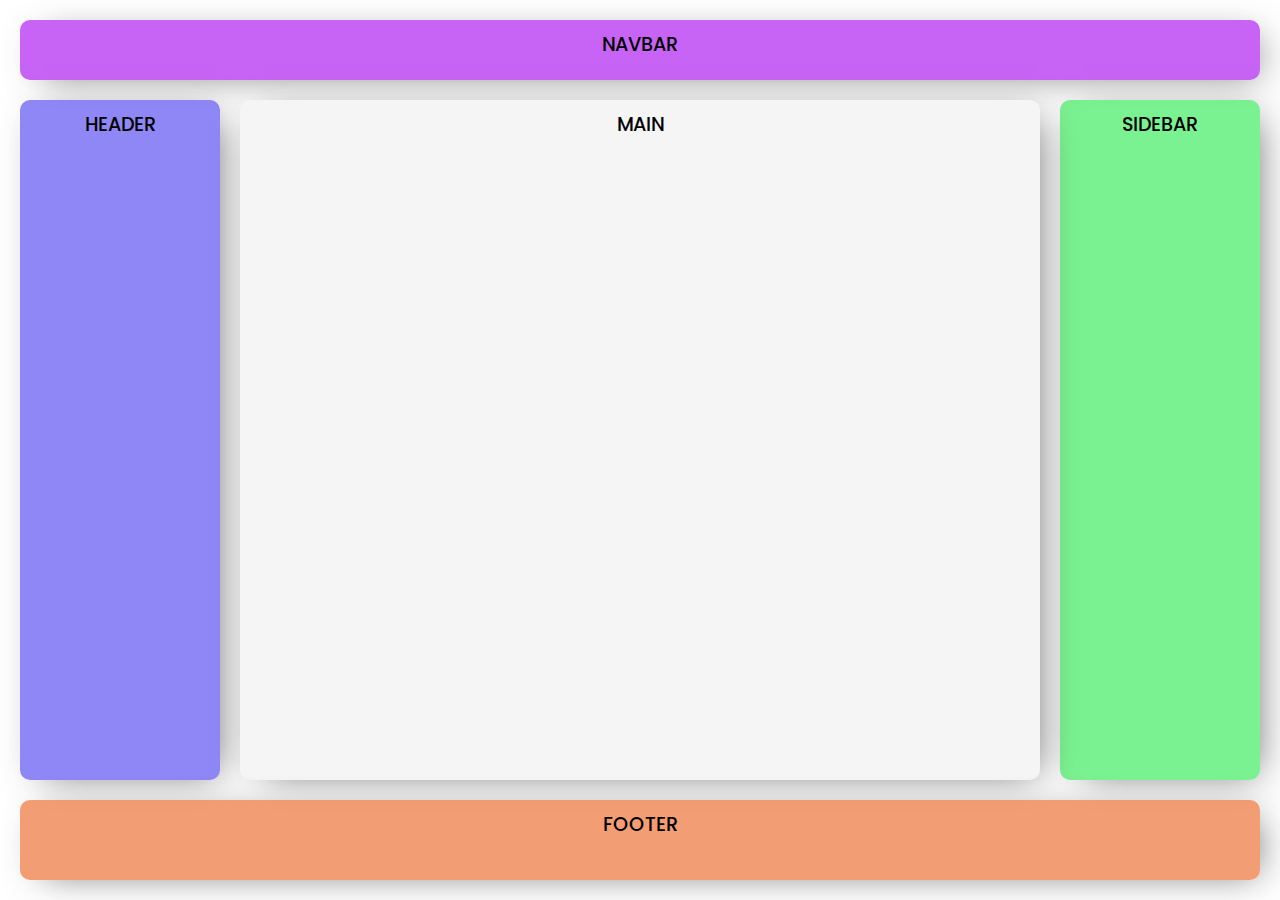
==== Index2.0.html @ 32074829 "cambio de estructura" ====
<!DOCTYPE html>
<html lang="es">
<head>
    <meta charset="UTF-8">
    <meta http-equiv="X-UA-Compatible" content="IE=edge">
    <meta name="viewport" content="width=device-width, initial-scale=1.0">
    <link rel="stylesheet" href="./css/estructura.css">
    <title>Proyecto 01</title>
</head>
<body class="grid-container">
    <nav class="navbar">NAVBAR</nav>
    <header class="header">HEADER</header>
    <aside class="sidebar">SIDEBAR</aside>
    <article class="main">MAIN</article>
    <footer class="footer">FOOTER</footer>
</body>
</html>
---- css/estructura.css ----
@import "https://fonts.googleapis.com/css2?family=Poppins:wght@200;300;400;500;600;700;800;900&display=swap";
* {
  box-sizing: border-box;
  margin: 0;
  padding: 0;
}

body {
  font-family: "Poppins", sans-serif;
  font-size: 1.2rem;
  min-height: 100vh;
  padding: 20px;
}

.grid-container > * {
  box-shadow: 10px 6px 37px -13px rgba(51, 51, 51, 0.74);
  border-radius: 10px;
  padding: 10px;
  text-align: center;
  font-weight: 500;
}

.grid-container {
  display: grid;
  gap: 20px;
  grid-template: "header" 200px "navbar" 50px "main" 100px "sidebar" "footer";
}
.grid-container .header {
  grid-area: header;
  background-color: rgba(103, 93, 241, 0.74);
}
.grid-container .navbar {
  grid-area: navbar;
  background-color: rgba(179, 46, 241, 0.74);
}
.grid-container .sidebar {
  grid-area: sidebar;
  background-color: rgba(77, 237, 106, 0.74);
}
.grid-container .main {
  grid-area: main;
  background-color: #f5f5f5;
}
.grid-container .footer {
  grid-area: footer;
  background-color: rgba(237, 123, 67, 0.74);
}
@media (min-width: 768px) {
  .grid-container {
    grid-template: "navbar navbar" 40px "header header" 40px "sidebar main" auto "footer footer" 80px/200px auto;
  }
}
@media (min-width: 992px) {
  .grid-container {
    grid-template: "navbar navbar navbar" 60px "header main sidebar" auto "footer footer footer" 80px/200px auto 200px;
  }
}/*# sourceMappingURL=estructura.css.map */
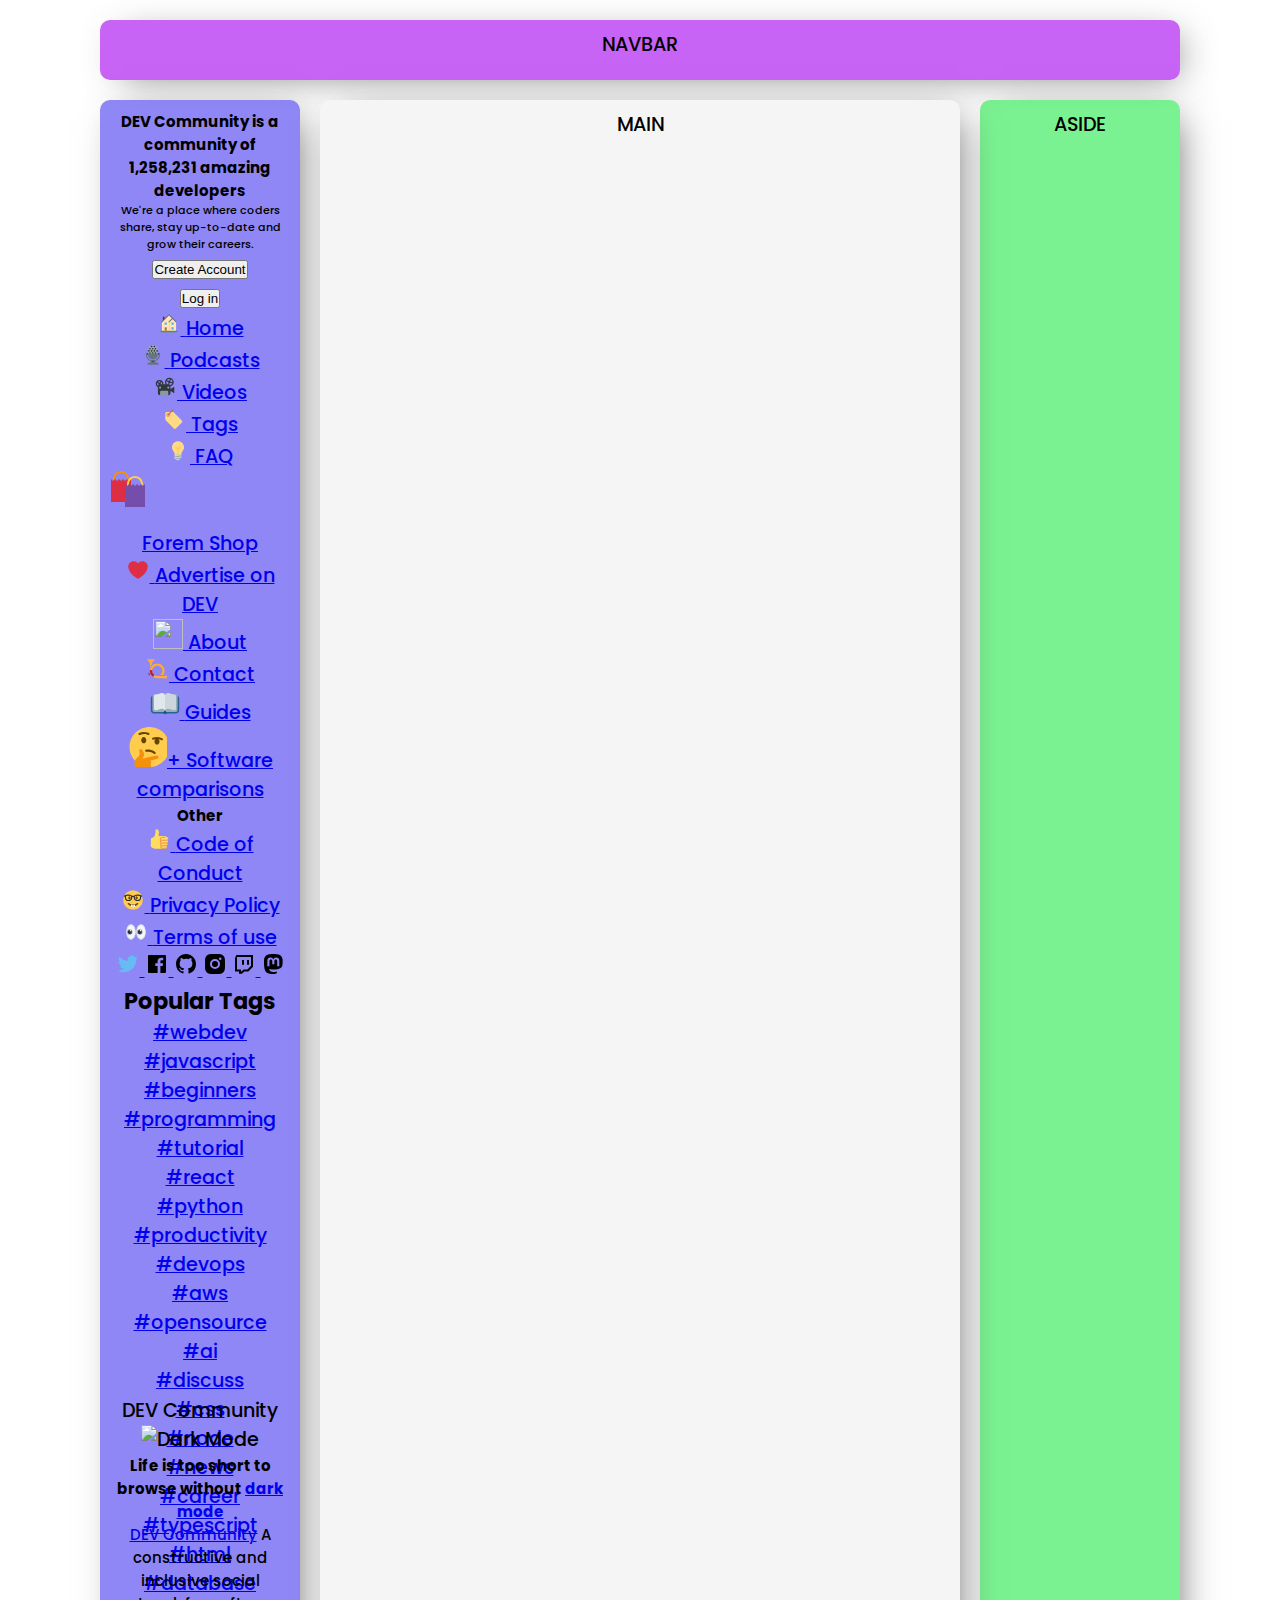
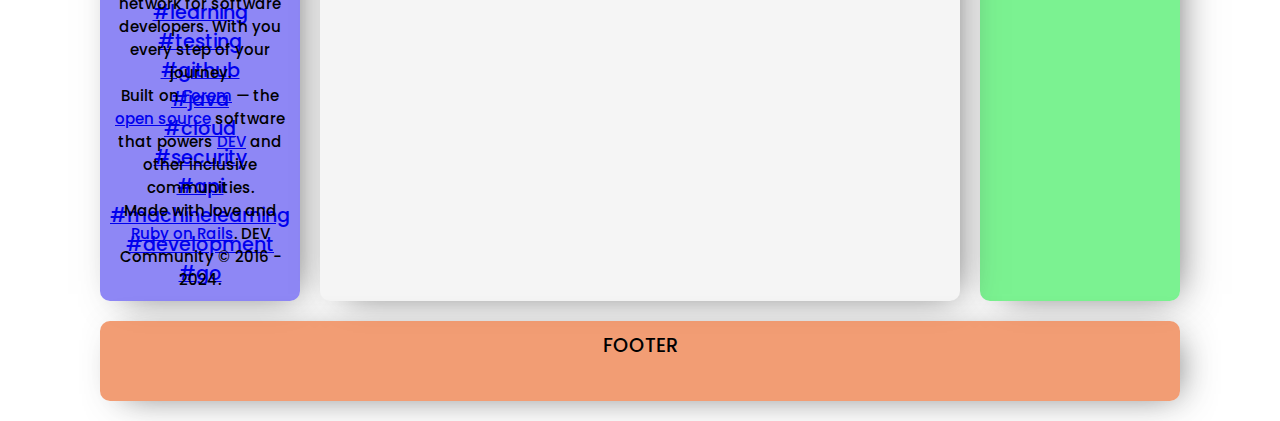
==== commit b62479f8: "sidebar" ====
--- a/Index2.0.html
+++ b/Index2.0.html
@@ -9,8 +9,431 @@
 </head>
 <body class="grid-container">
     <nav class="navbar">NAVBAR</nav>
-    <header class="header">HEADER</header>
-    <aside class="sidebar">SIDEBAR</aside>
+    <header class="header">
+        <h2 class="titulo1">DEV Community is a community of 1,258,231 amazing developers</h2>
+        <p class="parrafo1">We're a place where coders share, stay up-to-date and grow their careers.
+        </p>
+        <button>Create Account</button>
+        <br>
+        <button>Log in</button>
+        <ul class="liststyle">
+        <li>
+      <a href="#">
+        <span>
+          <svg xmlns="http://www.w3.org/2000/svg" viewBox="0 0 44 44" width="24" height="24">
+      <g class="nc-icon-wrapper">
+          <path fill="#A0041E" d="M13.344 18.702h-2a.5.5 0 01-.5-.5v-7a.5.5 0 01.5-.5h2a.5.5 0 01.5.5v7a.5.5 0 01-.5.5z"></path>
+          <path fill="#FFE8B6" d="M9 20L22 7l13 13v17H9z"></path>
+          <path fill="#FFCC4D" d="M22 20h1v16h-1z"></path>
+          <path fill="#66757F" d="M35 21a.997.997 0 01-.707-.293L22 8.414 9.707 20.707a1 1 0 11-1.414-1.414l13-13a.999.999 0 011.414 0l13 13A.999.999 0 0135 21z"></path>
+          <path fill="#66757F" d="M22 21a.999.999 0 01-.707-1.707l6.5-6.5a1 1 0 111.414 1.414l-6.5 6.5A.997.997 0 0122 21z"></path>
+          <path fill="#C1694F" d="M14 30h4v6h-4z"></path>
+          <path fill="#55ACEE" d="M14 21h4v4h-4zm12.5 0h4v4h-4zm0 9h4v4h-4z"></path>
+          <path fill="#5C913B" d="M37.5 37.5A1.5 1.5 0 0136 39H8a1.5 1.5 0 010-3h28a1.5 1.5 0 011.5 1.5z"></path>
+      </g>
+  </svg>
+        </span>
+        Home
+      </a>
+    </li>
+    <li>
+      <a href="#">
+        <span>
+          <svg xmlns="http://www.w3.org/2000/svg" viewBox="0 0 44 44" width="24" height="24">
+      <g class="nc-icon-wrapper">
+          <path fill="#292F33" d="M10 19h24v2H10zm15 15c0 2.208-.792 4-3 4-2.209 0-3-1.792-3-4s.791-2 3-2c2.208 0 3-.208 3 2z"></path>
+          <path fill="#66757F" d="M22 35c-6.627 0-10 1.343-10 3v2h20v-2c0-1.657-3.373-3-10-3z"></path>
+          <path fill="#99AAB5" d="M22 4a9 9 0 00-9 9v7h18v-7a9 9 0 00-9-9z"></path>
+          <g fill="#292F33" transform="translate(4 4)">
+              <circle cx="15.5" cy="2.5" r="1.5"></circle>
+              <circle cx="20.5" cy="2.5" r="1.5"></circle>
+              <circle cx="17.5" cy="6.5" r="1.5"></circle>
+              <circle cx="22.5" cy="6.5" r="1.5"></circle>
+              <circle cx="12.5" cy="6.5" r="1.5"></circle>
+              <circle cx="15.5" cy="10.5" r="1.5"></circle>
+              <circle cx="10.5" cy="10.5" r="1.5"></circle>
+              <circle cx="20.5" cy="10.5" r="1.5"></circle>
+              <circle cx="25.5" cy="10.5" r="1.5"></circle>
+              <circle cx="17.5" cy="14.5" r="1.5"></circle>
+              <circle cx="22.5" cy="14.5" r="1.5"></circle>
+              <circle cx="12.5" cy="14.5" r="1.5"></circle>
+          </g>
+          <path fill="#66757F" d="M13 19.062V21c0 4.971 4.029 9 9 9s9-4.029 9-9v-1.938H13z"></path>
+          <path fill="#66757F" d="M34 18a1 1 0 00-1 1v2c0 6.074-4.925 11-11 11s-11-4.926-11-11v-2a1 1 0 00-2 0v2c0 7.18 5.82 13 13 13s13-5.82 13-13v-2a1 1 0 00-1-1z"></path>
+      </g>
+  </svg>
+        </span>
+        Podcasts
+      </a>
+    </li>
+    <li>
+      <a href="#">
+        <span>
+          <svg xmlns="http://www.w3.org/2000/svg" viewBox="0 0 44 44" width="24" height="24">
+      <g transform="translate(4 4)">
+          <path fill="#31373D" d="M34.074 18l-4.832 3H28v-4c0-.088-.02-.169-.026-.256C31.436 15.864 34 12.735 34 9a8 8 0 00-16.001 0c0 1.463.412 2.822 1.099 4H14.92c.047-.328.08-.66.08-1a7 7 0 10-14 0 6.995 6.995 0 004 6.317V29a4 4 0 004 4h15a4 4 0 004-4v-3h1.242l4.832 3H35V18h-.926zM28.727 3.977a5.713 5.713 0 012.984 4.961L28.18 8.35a2.276 2.276 0 00-.583-.982l1.13-3.391zm-.9 6.342l3.552.592a5.713 5.713 0 01-4.214 3.669 3.985 3.985 0 00-1.392-1.148l.625-2.19a2.425 2.425 0 001.429-.923zM26 3.285c.282 0 .557.027.828.067l-1.131 3.392c-.404.054-.772.21-1.081.446L21.42 5.592A5.703 5.703 0 0126 3.285zM20.285 9c0-.563.085-1.106.236-1.62l3.194 1.597-.002.023c0 .657.313 1.245.771 1.662L23.816 13h-1.871a5.665 5.665 0 01-1.66-4zm-9.088-.385A4.64 4.64 0 0112.667 12c0 .344-.043.677-.113 1H10.1c.145-.304.233-.641.233-1a2.32 2.32 0 00-.392-1.292l1.256-2.093zM8 7.333c.519 0 1.01.105 1.476.261L8.22 9.688c-.073-.007-.145-.022-.22-.022a2.32 2.32 0 00-1.292.392L4.615 8.803A4.64 4.64 0 018 7.333zM3.333 12c0-.519.105-1.01.261-1.477l2.095 1.257c-.007.073-.022.144-.022.22 0 .75.36 1.41.91 1.837a3.987 3.987 0 00-1.353 1.895C4.083 14.881 3.333 13.533 3.333 12z"></path>
+          <circle fill="#8899A6" cx="24" cy="19" r="2"></circle>
+          <circle fill="#8899A6" cx="9" cy="19" r="2"></circle>
+          <path fill="#8899A6" d="M24 27a2 2 0 00-2-2H11a2 2 0 00-2 2v6a2 2 0 002 2h11a2 2 0 002-2v-6z"></path>
+      </g>
+  </svg>
+  
+        </span>
+        Videos
+      </a>
+    </li>
+    <li>
+      <a href="#">
+        <span>
+          <svg xmlns="http://www.w3.org/2000/svg" viewBox="0 0 44 44" width="24" height="24">
+      <g>
+          <path fill="#FFD983" d="M36.017 24.181L21.345 9.746C20.687 9.087 19.823 9 18.96 9H8.883C7.029 9 6 10.029 6 11.883v10.082c0 .861.089 1.723.746 2.38L21.3 39.017a3.287 3.287 0 004.688 0l10.059-10.088c1.31-1.312 1.28-3.438-.03-4.748zm-23.596-8.76a1.497 1.497 0 11-2.118-2.117 1.497 1.497 0 012.118 2.117z"></path>
+          <path fill="#D99E82" d="M13.952 11.772a3.66 3.66 0 00-5.179 0 3.663 3.663 0 105.18 5.18 3.664 3.664 0 00-.001-5.18zm-1.53 3.65a1.499 1.499 0 11-2.119-2.12 1.499 1.499 0 012.119 2.12z"></path>
+          <path fill="#C1694F" d="M12.507 14.501a1 1 0 11-1.415-1.414l8.485-8.485a1 1 0 111.415 1.414l-8.485 8.485z"></path>
+      </g>
+  </svg>
+        </span>
+        Tags
+      </a>
+    </li>
+    <li>
+      <a href="#">
+        <span>
+          <svg xmlns="http://www.w3.org/2000/svg" viewBox="0 0 44 44" width="24" height="24">
+      <g>
+          <path fill="#FFD983" d="M33 15.06c0 6.439-5 7.439-5 13.44 0 3.098-3.123 3.359-5.5 3.359-2.053 0-6.586-.779-6.586-3.361C15.914 22.5 11 21.5 11 15.06c0-6.031 5.285-10.92 11.083-10.92C27.883 4.14 33 9.029 33 15.06z"></path>
+          <path fill="#CCD6DD" d="M26.167 36.5c0 .828-2.234 2.5-4.167 2.5-1.933 0-4.167-1.672-4.167-2.5 0-.828 2.233-.5 4.167-.5 1.933 0 4.167-.328 4.167.5z"></path>
+          <path fill="#FFCC4D" d="M26.707 14.293a.999.999 0 00-1.414 0L22 17.586l-3.293-3.293a1 1 0 10-1.414 1.414L21 19.414V30a1 1 0 102 0V19.414l3.707-3.707a.999.999 0 000-1.414z"></path>
+          <path fill="#99AAB5" d="M28 35a2 2 0 01-2 2h-8a2 2 0 01-2-2v-6h12v6z"></path>
+          <path fill="#CCD6DD" d="M15.999 36a1 1 0 01-.163-1.986l12-2a.994.994 0 011.15.822.999.999 0 01-.822 1.15l-12 2a.927.927 0 01-.165.014zm0-4a1 1 0 01-.163-1.986l12-2a.995.995 0 011.15.822.999.999 0 01-.822 1.15l-12 2a.927.927 0 01-.165.014z"></path>
+      </g>
+  </svg>
+        </span>
+        FAQ
+      </a>
+    </li>
+    <li>
+      <a href="#">
+        <span>
+          <svg xmlns="http://www.w3.org/2000/svg" viewBox="0 0 36 36 width="50" height="50"><path fill="#F4900C" d="M11 0C6.582 0 3 3.582 3 8v8h2V8c0-3.313 2.687-6 6-6 3.314 0 6 2.687 6 6v8h2V8c0-4.418-3.582-8-8-8z"></path><path fill="#DD2E44" d="M1 8l2 2 2-2 2 2 2-2 2 2 2-2 2 2 2-2 2 2 2-2v23H1z"></path><path fill="#FFCC4D" d="M25 5c-4.418 0-8 3.582-8 8v8h2v-8c0-3.314 2.688-6 6-6 3.315 0 6 2.686 6 6v8h2v-8c0-4.418-3.582-8-8-8z"></path><path fill="#744EAA" d="M15 13l2 2 2-2 2 2 2-2 2 2 2-2 2 2 2-2 2 2 2-2v23H15z"></path></svg>
+        </span>
+        Forem Shop
+      </a>
+    </li>
+    <li>
+      <a href="#">
+        <span>
+          <svg xmlns="http://www.w3.org/2000/svg" viewBox="0 0 44 44" width="24" height="24">
+      <path fill="#DD2E44" d="M39.885 15.833c0-5.45-4.418-9.868-9.867-9.868-3.308 0-6.227 1.633-8.018 4.129-1.791-2.496-4.71-4.129-8.017-4.129-5.45 0-9.868 4.417-9.868 9.868 0 .772.098 1.52.266 2.241C5.751 26.587 15.216 35.568 22 38.034c6.783-2.466 16.249-11.447 17.617-19.959.17-.721.268-1.469.268-2.242z"></path>
+  </svg>
+  
+        </span>
+        Advertise on DEV
+      </a>
+    </li>
+    <li>
+      <a href="#">
+        <span>
+          <img src="https://encrypted-tbn3.gstatic.com/images?q=tbn:ANd9GcT-b9vRVvXR4Y4_ah0vg4AHhE6pvgBgayHaFt1GhcVUhpPgTBiG" width="30" height="30"    >
+        </span>
+        About
+      </a>
+    </li>
+    <li>
+      <a href="#">
+        <span>
+          <svg xmlns="http://www.w3.org/2000/svg" viewBox="0 0 44 44" width="24" height="24">
+      <g>
+          <path fill="#FFAC33" d="M38.724 33.656c-1.239-.01-1.241 1.205-1.241 1.205H22.5c-5.246 0-9.5-4.254-9.5-9.5s4.254-9.5 9.5-9.5 9.5 4.254 9.5 9.5c0 3.062-1.6 5.897-3.852 7.633h5.434C35.022 30.849 36 28.139 36 25.361c0-7.456-6.045-13.5-13.5-13.5-7.456 0-13.5 6.044-13.5 13.5 0 7.455 6.044 13.5 13.5 13.5h14.982s-.003 1.127 1.241 1.139c1.238.012 1.228-1.245 1.228-1.245l.014-3.821s.001-1.267-1.241-1.278zM9 18.26a16.047 16.047 0 014-4.739V13c0-5 5-7 5-8s-1-1-1-1H5C4 4 4 5 4 5c0 1 5 3.333 5 7.69v5.57z"></path>
+          <path fill="#BE1931" d="M17.091 33.166a9.487 9.487 0 01-4.045-8.72l-3.977-.461c-.046.452-.069.911-.069 1.376 0 4.573 2.28 8.608 5.76 11.051l2.331-3.246z"></path>
+          <path fill="#BE1931" d="M10 29.924s-5.188-.812-5 1 5-1 5-1zm0 .312s-4.125 2.688-2.938 3.75S10 30.236 10 30.236z"></path>
+      </g>
+  </svg>
+        </span>
+        Contact
+      </a>
+    </li>
+    <li>
+      <a href="#">
+        <span>
+          <svg xmlns:svg="http://www.w3.org/2000/svg" xmlns="http://www.w3.org/2000/svg" version="1.1" viewBox="0 0 47.5 47.5"  width="30" height="30" xml:space="preserve"><defs id="defs6"><clipPath id="clipPath18"><path d="M 0,38 38,38 38,0 0,0 0,38 z" id="path20"></path></clipPath></defs><g transform="matrix(1.25,0,0,-1.25,0,47.5)" id="g12"><g id="g14"><g clip-path="url(#clipPath18)" id="g16"><g transform="translate(33,30)" id="g22"><path d="m 0,0 -28,0 c -2.209,0 -4,-1.791 -4,-4 l 0,-15 c 0,-2.209 1.791,-4 4,-4 l 11.416,0 c 0.52,-0.596 1.477,-1 2.584,-1 1.107,0 2.064,0.404 2.584,1 L 0,-23 c 2.209,0 4,1.791 4,4 L 4,-4 C 4,-1.791 2.209,0 0,0" id="path24" style="fill:#226699;fill-opacity:1;fill-rule:nonzero;stroke:none"></path></g><g transform="translate(21,10)" id="g26"><path d="m 0,0 c 0,-1.104 -0.896,-2 -2,-2 -1.104,0 -2,0.896 -2,2 l 0,18 c 0,1.104 0.896,2 2,2 1.104,0 2,-0.896 2,-2 L 0,0 z" id="path28" style="fill:#292f33;fill-opacity:1;fill-rule:nonzero;stroke:none"></path></g><g transform="translate(19,11)" id="g30"><path d="m 0,0 c 0,-1.104 -0.896,-2 -2,-2 l -12,0 c -1.104,0 -2,0.896 -2,2 l 0,18 c 0,1.104 0.896,2 2,2 l 12,0 c 1.104,0 2,-0.896 2,-2 L 0,0 z" id="path32" style="fill:#99aab5;fill-opacity:1;fill-rule:nonzero;stroke:none"></path></g><g transform="translate(19,11)" id="g34"><path d="m 0,0 c -0.999,1.998 -3.657,2 -4,2 -2,0 -5,-2 -8,-2 -1,0 -2,0.896 -2,2 l 0,16 c 0,1.104 1,2 2,2 3.255,0 6,2 8,2 3,0 4,-1.896 4,-3 L 0,0 z" id="path36" style="fill:#e1e8ed;fill-opacity:1;fill-rule:nonzero;stroke:none"></path></g><g transform="translate(35,11)" id="g38"><path d="m 0,0 c 0,-1.104 -0.896,-2 -2,-2 l -12,0 c -1.104,0 -2,0.896 -2,2 l 0,18 c 0,1.104 0.896,2 2,2 l 12,0 c 1.104,0 2,-0.896 2,-2 L 0,0 z" id="path40" style="fill:#99aab5;fill-opacity:1;fill-rule:nonzero;stroke:none"></path></g><g transform="translate(19,11)" id="g42"><path d="m 0,0 c 0.999,1.998 3.657,2 4,2 2,0 5,-2 8,-2 1,0 2,0.896 2,2 l 0,16 c 0,1.104 -1,2 -2,2 C 8.744,20 6,22 4,22 1,22 0,20.104 0,19 L 0,0 z" id="path44" style="fill:#ccd6dd;fill-opacity:1;fill-rule:nonzero;stroke:none"></path></g></g></g></g></svg>
+        </span>
+        Guides
+      </a>
+    </li>
+    <li>
+      <a href="#">
+        <span>
+          <svg xmlns:dc="http://purl.org/dc/elements/1.1/" xmlns:cc="http://creativecommons.org/ns#" xmlns:rdf="http://www.w3.org/1999/02/22-rdf-syntax-ns#" xmlns:svg="http://www.w3.org/2000/svg" xmlns="http://www.w3.org/2000/svg" viewBox="0 0 45 45 style="enable-background:new 0 0 45 45;" xml:space="preserve" version="1.1 "width="40" height="40"><metadata id="metadata8"><rdf:rdf><cc:work rdf:about=""><dc:format>image/svg+xml</dc:format><dc:type rdf:resource="http://purl.org/dc/dcmitype/StillImage"></dc:type></cc:work></rdf:rdf></metadata><defs id="defs6"><clipPath id="clipPath16" clipPathUnits="userSpaceOnUse"><path id="path18" d="M 0,36 36,36 36,0 0,0 0,36 Z"></path></clipPath></defs><g transform="matrix(1.25,0,0,-1.25,0,45)" id="g10"><g id="g12"><g clip-path="url(#clipPath16)" id="g14"><g transform="translate(2,20)" id="g20"><path id="path22" style="fill:#ffcc4d;fill-opacity:1;fill-rule:nonzero;stroke:none" d="m 0,0 c 0,-8.837 7.164,-16 16,-16 8.837,0 16,7.163 16,16 C 32,8.836 24.837,16 16,16 7.164,16 0,8.836 0,0"></path></g><g transform="translate(15.4063,25.5)" id="g24"><path id="path26" style="fill:#664500;fill-opacity:1;fill-rule:nonzero;stroke:none" d="m 0,0 c 0,-1.381 -0.896,-2.5 -2,-2.5 -1.104,0 -2,1.119 -2,2.5 0,1.38 0.896,2.5 2,2.5 1.104,0 2,-1.12 2,-2.5"></path></g><g transform="translate(26,24.5)" id="g28"><path id="path30" style="fill:#664500;fill-opacity:1;fill-rule:nonzero;stroke:none" d="m 0,0 c 0,-1.381 -0.895,-2.5 -2,-2.5 -1.104,0 -2,1.119 -2,2.5 0,1.38 0.896,2.5 2,2.5 1.105,0 2,-1.12 2,-2.5"></path></g><g transform="translate(9.6709,29.667)" id="g32"><path id="path34" style="fill:#664500;fill-opacity:1;fill-rule:nonzero;stroke:none" d="M 0,0 C -0.164,0.087 -0.303,0.223 -0.391,0.398 -0.607,0.827 -0.431,1.325 0.002,1.511 4.268,3.341 7.701,1.554 7.845,1.477 8.278,1.246 8.453,0.729 8.236,0.323 8.02,-0.082 7.496,-0.223 7.063,0.005 6.94,0.069 4.231,1.437 0.785,-0.042 0.528,-0.151 0.238,-0.127 0,0"></path></g><g transform="translate(14.7427,16.4277)" id="g36"><path id="path38" style="fill:#664500;fill-opacity:1;fill-rule:nonzero;stroke:none" d="M 0,0 C -0.136,0.127 -0.236,0.293 -0.276,0.486 -0.375,0.955 -0.078,1.392 0.389,1.46 4.981,2.138 7.841,-0.469 7.962,-0.58 8.322,-0.914 8.357,-1.457 8.044,-1.795 7.732,-2.131 7.189,-2.133 6.83,-1.801 6.726,-1.709 4.458,0.307 0.748,-0.24 0.471,-0.281 0.197,-0.184 0,0"></path></g><g transform="translate(20.4307,25.917)" id="g40"><path id="path42" style="fill:#664500;fill-opacity:1;fill-rule:nonzero;stroke:none" d="M 0,0 C -0.156,0.098 -0.286,0.243 -0.362,0.424 -0.549,0.866 -0.339,1.352 0.105,1.508 4.486,3.044 7.79,1.028 7.929,0.941 8.344,0.681 8.483,0.154 8.24,-0.237 7.998,-0.627 7.464,-0.732 7.049,-0.475 6.929,-0.402 4.321,1.146 0.782,-0.095 0.518,-0.187 0.23,-0.143 0,0"></path></g><g transform="translate(17.2764,0.8682)" id="g44"><path id="path46" style="fill:#f4900c;fill-opacity:1;fill-rule:nonzero;stroke:none" d="m 0,0 c 0,0 1.265,0.411 1.429,1.352 0.173,0.971 -0.624,1.167 -0.624,1.167 0,0 1.041,0.208 1.172,1.376 0.123,1.1 -0.862,1.363 -0.862,1.363 0,0 0.97,0.4 1.016,1.539 0.038,0.959 -0.995,1.428 -0.995,1.428 0,0 5.038,1.22 5.555,1.34 0.516,0.121 1.321,0.616 1.07,1.695 -0.249,1.08 -1.204,1.118 -1.698,1.003 -0.494,-0.116 -6.744,-1.567 -8.9,-2.069 -0.23,-0.053 -1.308,-0.302 -1.439,-0.334 -0.54,-0.127 -0.785,0.111 -0.405,0.512 0.509,0.536 0.833,1.129 0.947,2.113 0.119,1.036 -0.232,2.314 -0.433,2.809 -0.374,0.921 -1.005,1.649 -1.734,1.899 -1.138,0.39 -1.946,-0.321 -1.542,-1.561 0.604,-1.855 0.209,-3.375 -0.833,-4.293 -2.449,-2.157 -3.589,-3.695 -2.83,-6.973 0.827,-3.575 4.377,-5.876 7.952,-5.048 C -2.965,-0.64 0,0 0,0"></path></g></g></g></g></svg>+
+        </span>
+        Software comparisons
+      </a>
+    </li>
+        </ul>
+        <h2 class="titulo1">Other</h2>
+        <ul class="liststyle">
+            <li>
+        <a href="#">
+          <span>
+            <svg xmlns="http://www.w3.org/2000/svg" viewBox="0 0 44 44" width="24" height="24">
+        <g>
+            <path fill="#FFDB5E" d="M38.956 21.916c0-.503-.12-.975-.321-1.404-1.341-4.326-7.619-4.01-16.549-4.221-1.493-.035-.639-1.798-.115-5.668.341-2.517-1.282-6.382-4.01-6.382-4.498 0-.171 3.548-4.148 12.322-2.125 4.688-6.875 2.062-6.875 6.771v10.719c0 1.833.18 3.595 2.758 3.885 2.499.281 1.937 2.062 5.542 2.062h18.044a3.337 3.337 0 003.333-3.334c0-.762-.267-1.456-.698-2.018 1.02-.571 1.72-1.649 1.72-2.899 0-.76-.266-1.454-.696-2.015 1.023-.57 1.725-1.649 1.725-2.901 0-.909-.368-1.733-.961-2.336a3.311 3.311 0 001.251-2.581z"></path>
+            <path fill="#EE9547" d="M27.02 25.249h8.604c1.17 0 2.268-.626 2.866-1.633a.876.876 0 00-1.506-.892 1.588 1.588 0 01-1.361.775h-8.81c-.873 0-1.583-.71-1.583-1.583s.71-1.583 1.583-1.583H32.7a.875.875 0 000-1.75h-5.888a3.337 3.337 0 00-3.333 3.333c0 1.025.475 1.932 1.205 2.544a3.32 3.32 0 00-.998 2.373c0 1.028.478 1.938 1.212 2.549a3.318 3.318 0 00.419 5.08 3.305 3.305 0 00-.852 2.204 3.337 3.337 0 003.333 3.333h5.484a3.35 3.35 0 002.867-1.632.875.875 0 00-1.504-.894 1.594 1.594 0 01-1.363.776h-5.484c-.873 0-1.583-.71-1.583-1.583s.71-1.583 1.583-1.583h6.506a3.35 3.35 0 002.867-1.633.875.875 0 10-1.504-.894 1.572 1.572 0 01-1.363.777h-7.063a1.585 1.585 0 010-3.167h8.091a3.35 3.35 0 002.867-1.632.875.875 0 00-1.504-.894 1.573 1.573 0 01-1.363.776H27.02a1.585 1.585 0 010-3.167z"></path>
+        </g>
+    </svg>
+    
+          </span>
+          Code of Conduct
+        </a>
+      </li>
+      <li>
+        <a href="#">
+          <span>
+            <svg xmlns="http://www.w3.org/2000/svg" viewBox="0 0 44 44" width="24" height="24">
+        <g transform="translate(4 4)">
+            <circle fill="#FFCC4D" cx="18" cy="18" r="18"></circle>
+            <path fill="#664500" d="M27.335 23.629a.501.501 0 00-.635-.029c-.039.029-3.922 2.9-8.7 2.9-4.766 0-8.662-2.871-8.7-2.9a.5.5 0 10-.729.657C8.7 24.472 11.788 29.5 18 29.5s9.301-5.028 9.429-5.243a.499.499 0 00-.094-.628z"></path>
+            <path fill="#65471B" d="M18 26.591c-.148 0-.291-.011-.438-.016v4.516h.875v-4.517c-.145.005-.289.017-.437.017z"></path>
+            <path fill="#FFF" d="M22 26c.016-.004-1.45.378-2.446.486-.366.042-.737.076-1.117.089v4.517H20c1.1 0 2-.9 2-2V26zm-8 0c-.016-.004 1.45.378 2.446.486.366.042.737.076 1.117.089v4.517H16c-1.1 0-2-.9-2-2V26z"></path>
+            <path fill="#65471B" d="M27.335 23.629a.501.501 0 00-.635-.029c-.03.022-2.259 1.668-5.411 2.47-.443.113-1.864.43-3.286.431-1.424 0-2.849-.318-3.292-.431-3.152-.802-5.381-2.448-5.411-2.47a.501.501 0 00-.729.657c.097.162 1.885 3.067 5.429 4.481v-1.829c-.016-.004 1.45.378 2.446.486.366.042.737.076 1.117.089.146.005.289.016.437.016.148 0 .291-.011.438-.016.38-.013.751-.046 1.117-.089.996-.108 2.462-.49 2.446-.486v1.829c3.544-1.414 5.332-4.319 5.429-4.481a.5.5 0 00-.095-.628zm-.711-9.605c0 1.714-.938 3.104-2.096 3.104-1.157 0-2.096-1.39-2.096-3.104s.938-3.104 2.096-3.104c1.158 0 2.096 1.39 2.096 3.104zm-17.167 0c0 1.714.938 3.104 2.096 3.104 1.157 0 2.096-1.39 2.096-3.104s-.938-3.104-2.096-3.104c-1.158 0-2.096 1.39-2.096 3.104z"></path>
+            <path fill="#292F33" d="M34.808 9.627c-.171-.166-1.267.274-2.376-.291-2.288-1.166-8.07-2.291-11.834.376-.403.285-2.087.333-2.558.313-.471.021-2.155-.027-2.558-.313-3.763-2.667-9.545-1.542-11.833-.376-1.109.565-2.205.125-2.376.291-.247.239-.247 1.196.001 1.436.246.239 1.477.515 1.722 1.232.247.718.249 4.958 2.213 6.424 1.839 1.372 6.129 1.785 8.848.238 2.372-1.349 2.289-4.189 2.724-5.881.155-.603.592-.907 1.26-.907s1.105.304 1.26.907c.435 1.691.351 4.532 2.724 5.881 2.719 1.546 7.009 1.133 8.847-.238 1.965-1.465 1.967-5.706 2.213-6.424.245-.717 1.476-.994 1.722-1.232.248-.24.249-1.197.001-1.436zm-20.194 3.65c-.077 1.105-.274 3.227-1.597 3.98-.811.462-1.868.743-2.974.743h-.001c-1.225 0-2.923-.347-3.587-.842-.83-.619-1.146-3.167-1.265-4.12-.076-.607-.28-2.09.388-2.318 1.06-.361 2.539-.643 4.052-.643.693 0 3.021.043 4.155.741 1.005.617.872 1.851.829 2.459zm16.278-.253c-.119.954-.435 3.515-1.265 4.134-.664.495-2.362.842-3.587.842h-.001c-1.107 0-2.163-.281-2.975-.743-1.323-.752-1.52-2.861-1.597-3.966-.042-.608-.176-1.851.829-2.468 1.135-.698 3.462-.746 4.155-.746 1.513 0 2.991.277 4.052.638.668.228.465 1.702.389 2.309z"></path>
+        </g>
+    </svg>
+    
+          </span>
+          Privacy Policy
+        </a>
+      </li>
+      <li>
+        <a href="#">
+          <span>
+            <svg xmlns="http://www.w3.org/2000/svg" viewBox="0 0 44 44" width="24" height="24">
+        <g transform="translate(4 4)">
+            <ellipse fill="#F5F8FA" cx="8.828" cy="18" rx="7.953" ry="13.281"></ellipse>
+            <path fill="#E1E8ED" d="M8.828 32.031C3.948 32.031.125 25.868.125 18S3.948 3.969 8.828 3.969 17.531 10.132 17.531 18s-3.823 14.031-8.703 14.031zm0-26.562C4.856 5.469 1.625 11.09 1.625 18s3.231 12.531 7.203 12.531S16.031 24.91 16.031 18 12.8 5.469 8.828 5.469z"></path>
+            <circle fill="#8899A6" cx="6.594" cy="18" r="4.96"></circle>
+            <circle fill="#292F33" cx="6.594" cy="18" r="3.565"></circle>
+            <circle fill="#F5F8FA" cx="7.911" cy="15.443" r="1.426"></circle>
+            <ellipse fill="#F5F8FA" cx="27.234" cy="18" rx="7.953" ry="13.281"></ellipse>
+            <path fill="#E1E8ED" d="M27.234 32.031c-4.88 0-8.703-6.163-8.703-14.031s3.823-14.031 8.703-14.031S35.938 10.132 35.938 18s-3.824 14.031-8.704 14.031zm0-26.562c-3.972 0-7.203 5.622-7.203 12.531 0 6.91 3.231 12.531 7.203 12.531S34.438 24.91 34.438 18 31.206 5.469 27.234 5.469z"></path>
+            <circle fill="#8899A6" cx="25" cy="18" r="4.96"></circle>
+            <circle fill="#292F33" cx="25" cy="18" r="3.565"></circle>
+            <circle fill="#F5F8FA" cx="26.317" cy="15.443" r="1.426"></circle>
+        </g>
+    </svg>
+          </span>
+          Terms of use
+        </a>
+      </li>
+        </ul>
+        <div>
+            <a href="https://twitter.com/thepracticaldev">
+            <svg xmlns="http://www.w3.org/2000/svg" width="24" height="24" viewBox="0 0 24 24" role="img" aria-labelledby="atrdkg4m51rf4c9o37q027vwgalapkzh" class="crayons-icon c-link__icon"><title id="atrdkg4m51rf4c9o37q027vwgalapkzh">Twitter</title>
+            <path d="M22.162 5.656a8.383 8.383 0 01-2.402.658A4.196 4.196 0 0021.6 4c-.82.488-1.719.83-2.656 1.015a4.182 4.182 0 00-7.126 3.814 11.874 11.874 0 01-8.62-4.37 4.168 4.168 0 00-.566 2.103c0 1.45.738 2.731 1.86 3.481a4.168 4.168 0 01-1.894-.523v.052a4.185 4.185 0 003.355 4.101 4.211 4.211 0 01-1.89.072A4.185 4.185 0 007.97 16.65a8.395 8.395 0 01-6.191 1.732 11.83 11.83 0 006.41 1.88c7.693 0 11.9-6.373 11.9-11.9 0-.18-.005-.362-.013-.54a8.495 8.495 0 002.087-2.165l-.001-.001z" fill="#65bbf2"></path>
+        </svg>
+        
+          </a>
+          <a href="https://facebook.com/thepracticaldev">
+            <svg xmlns="http://www.w3.org/2000/svg" width="24" height="24" viewBox="0 0 24 24" role="img" aria-labelledby="ap41ih3ae53rieeegvb0omc4y9exp7x3" class="crayons-icon c-link__icon"><title id="ap41ih3ae53rieeegvb0omc4y9exp7x3">Facebook</title>
+            <path d="M15.402 21v-6.966h2.333l.349-2.708h-2.682V9.598c0-.784.218-1.319 1.342-1.319h1.434V5.857a19.188 19.188 0 00-2.09-.107c-2.067 0-3.482 1.262-3.482 3.58v1.996h-2.338v2.708h2.338V21H4a1 1 0 01-1-1V4a1 1 0 011-1h16a1 1 0 011 1v16a1 1 0 01-1 1h-4.598z"></path>
+        </svg>
+        
+          </a>
+          <a href="https://github.com/forem">
+            <svg xmlns="http://www.w3.org/2000/svg" width="24" height="24" viewBox="0 0 24 24" role="img" aria-labelledby="amq5t25yfxc2bx1d402gznll561apzlb" class="crayons-icon c-link__icon"><title id="amq5t25yfxc2bx1d402gznll561apzlb">Github</title>
+            <path d="M12 2C6.475 2 2 6.475 2 12a9.994 9.994 0 006.838 9.488c.5.087.687-.213.687-.476 0-.237-.013-1.024-.013-1.862-2.512.463-3.162-.612-3.362-1.175-.113-.288-.6-1.175-1.025-1.413-.35-.187-.85-.65-.013-.662.788-.013 1.35.725 1.538 1.025.9 1.512 2.338 1.087 2.912.825.088-.65.35-1.087.638-1.337-2.225-.25-4.55-1.113-4.55-4.938 0-1.088.387-1.987 1.025-2.688-.1-.25-.45-1.275.1-2.65 0 0 .837-.262 2.75 1.026a9.28 9.28 0 012.5-.338c.85 0 1.7.112 2.5.337 1.912-1.3 2.75-1.024 2.75-1.024.55 1.375.2 2.4.1 2.65.637.7 1.025 1.587 1.025 2.687 0 3.838-2.337 4.688-4.562 4.938.362.312.675.912.675 1.85 0 1.337-.013 2.412-.013 2.75 0 .262.188.574.688.474A10.016 10.016 0 0022 12c0-5.525-4.475-10-10-10z"></path>
+        </svg>
+        
+          </a>
+          <a href="https://instagram.com/thepracticaldev">
+            <svg xmlns="http://www.w3.org/2000/svg" width="24" height="24" viewBox="0 0 24 24" role="img" aria-labelledby="ag28f1mh1k1jwk9k2ol5lei6eb2wvsst" class="crayons-icon c-link__icon"><title id="ag28f1mh1k1jwk9k2ol5lei6eb2wvsst">Instagram</title>
+            <path d="M12 2c2.717 0 3.056.01 4.122.06 1.065.05 1.79.217 2.428.465.66.254 1.216.598 1.772 1.153.509.5.902 1.105 1.153 1.772.247.637.415 1.363.465 2.428.047 1.066.06 1.405.06 4.122 0 2.717-.01 3.056-.06 4.122-.05 1.065-.218 1.79-.465 2.428a4.883 4.883 0 01-1.153 1.772c-.5.508-1.105.902-1.772 1.153-.637.247-1.363.415-2.428.465-1.066.047-1.405.06-4.122.06-2.717 0-3.056-.01-4.122-.06-1.065-.05-1.79-.218-2.428-.465a4.89 4.89 0 01-1.772-1.153 4.904 4.904 0 01-1.153-1.772c-.248-.637-.415-1.363-.465-2.428C2.013 15.056 2 14.717 2 12c0-2.717.01-3.056.06-4.122.05-1.066.217-1.79.465-2.428a4.88 4.88 0 011.153-1.772A4.897 4.897 0 015.45 2.525c.638-.248 1.362-.415 2.428-.465C8.944 2.013 9.283 2 12 2zm0 5a5 5 0 100 10 5 5 0 000-10zm6.5-.25a1.25 1.25 0 10-2.5 0 1.25 1.25 0 002.5 0zM12 9a3 3 0 110 6 3 3 0 010-6z"></path>
+        </svg>
+        
+          </a>
+          <a href="https://twitch.com/thepracticaldev">
+            <svg xmlns="http://www.w3.org/2000/svg" width="24" height="24" viewBox="0 0 24 24" role="img" aria-labelledby="am550mlgp03n06ubj7hyb7rhpw6sfxt6" class="crayons-icon c-link__icon"><title id="am550mlgp03n06ubj7hyb7rhpw6sfxt6">Twitch</title>
+            <path d="M4.3 3H21v11.7l-4.7 4.7h-3.9l-2.5 2.4H7v-2.4H3V6.2L4.3 3zM5 17.4h4v2.4h.095l2.5-2.4h3.877L19 13.872V5H5v12.4zM15 8h2v4.7h-2V8zm0 0h2v4.7h-2V8zm-5 0h2v4.7h-2V8z"></path>
+        </svg>
+        
+          </a>
+          <a href="https://fosstodon.org/@thepracticaldev">
+            <svg xmlns="http://www.w3.org/2000/svg" width="24" height="24" viewBox="0 0 24 24" role="img" aria-labelledby="a5eyrt1vozg3xq5b6ca23jiczut8gj4u" class="crayons-icon c-link__icon"><title id="a5eyrt1vozg3xq5b6ca23jiczut8gj4u">Mastodon</title>
+            <path d="M21.258 13.99c-.274 1.41-2.456 2.955-4.962 3.254-1.306.156-2.593.3-3.965.236-2.243-.103-4.014-.535-4.014-.535 0 .218.014.426.04.62.292 2.215 2.196 2.347 4 2.41 1.82.062 3.44-.45 3.44-.45l.076 1.646s-1.274.684-3.542.81c-1.25.068-2.803-.032-4.612-.51-3.923-1.039-4.598-5.22-4.701-9.464-.031-1.26-.012-2.447-.012-3.44 0-4.34 2.843-5.611 2.843-5.611 1.433-.658 3.892-.935 6.45-.956h.062c2.557.02 5.018.298 6.451.956 0 0 2.843 1.272 2.843 5.61 0 0 .036 3.201-.397 5.424zm-2.956-5.087c0-1.074-.273-1.927-.822-2.558-.567-.631-1.308-.955-2.229-.955-1.065 0-1.871.41-2.405 1.228l-.518.87-.519-.87C11.276 5.8 10.47 5.39 9.405 5.39c-.921 0-1.663.324-2.229.955-.549.631-.822 1.484-.822 2.558v5.253h2.081V9.057c0-1.075.452-1.62 1.357-1.62 1 0 1.501.647 1.501 1.927v2.79h2.07v-2.79c0-1.28.5-1.927 1.5-1.927.905 0 1.358.545 1.358 1.62v5.1h2.08V8.902l.001.001z"></path>
+        </svg>
+          </a>
+        </div>
+        <h3>Popular Tags</h3>
+        <section style="max-height: 42vh">
+            <div>
+              <a href="#">
+                #webdev
+              </a>
+            </div>
+            <div>
+              <a href="#">
+                #javascript
+              </a>
+            </div>
+            <div>
+              <a href="#">
+                #beginners
+              </a>
+            </div>
+            <div>
+              <a href="#">
+                #programming
+              </a>
+            </div>
+            <div>
+              <a href="#">
+                #tutorial
+              </a>
+            </div>
+            <div>
+              <a href="#">
+                #react
+              </a>
+            </div>
+            <div>
+              <a href="#">
+                #python
+              </a>
+            </div>
+            <div>
+              <a href="#">
+                #productivity
+              </a>
+            </div>
+            <div>
+              <a href="#">
+                #devops
+              </a>
+            </div>
+            <div>
+              <a href="#">
+                #aws
+              </a>
+            </div>
+            <div>
+              <a href="#">
+                #opensource
+              </a>
+            </div>
+            <div>
+              <a href="#">
+                #ai
+              </a>
+            </div>
+            <div>
+              <a href="#">
+                #discuss
+              </a>
+            </div>
+            <div>
+              <a href="#">
+                #css
+            </a>
+            </div>
+            <div>
+              <a href="#">
+                #node
+              </a>
+            </div>
+            <div>
+              <a href="#">
+                #news
+              </a>
+            </div>
+            <div>
+              <a href="#">
+                #career
+              </a>
+            </div>
+            <div>
+              <a href="#">
+                #typescript
+              </a>
+            </div>
+            <div>
+              <a href="#">
+                #html
+            </a>
+            </div>
+            <div>
+              <a href="#">
+                #database
+              </a>
+            </div>
+            <div>
+              <a href="#">
+                #learning
+              </a>
+            </div>
+            <div>
+              <a href="#">
+                #testing
+              </a>
+            </div>
+            <div>
+              <a href="#">
+                #github
+              </a>
+            </div>
+            <div>
+              <a href="#">
+                #java
+            </a>
+            </div>
+            <div>
+              <a href="#">
+                #cloud
+              </a>
+            </div>
+            <div>
+              <a href="#">
+                #security
+              </a>
+            </div>
+            <div>
+              <a href="#">
+                #api
+            </a>
+            </div>
+            <div>
+              <a href="#">
+                #machinelearning
+              </a>
+            </div>
+            <div>
+              <a href="#">
+                #development
+              </a>
+            </div>
+            <div>
+              <a href="#">
+              #go               
+            </a>
+            </div>
+        </section>
+        <section>
+        <span>DEV Community</span>
+        <p><img src="https://res.cloudinary.com/practicaldev/image/fetch/s--GkDXbK0b--/c_limit%2Cf_auto%2Cfl_progressive%2Cq_auto%2Cw_350/https://dev-to-uploads.s3.amazonaws.com/uploads/articles/oky7tpxe4z0f8ksng5ta.png" alt="Dark Mode" width="180" height="180" loading="lazy"></p>
+        <h2 class="titulo1">  
+            <a href="#">  </a>  Life is too short to browse without <a href="https://dev.to/settings/customization">dark mode</a>
+        </h2>
+        </section>
+        <section class="titulo1">
+            <p>
+              <a href="#">DEV Community</a>
+          A constructive and inclusive social network for software developers. With you every step of your journey.
+            </p>
+          
+            <p>Built on <a href="#">Forem</a> — the <a href="#">open source</a> software that powers <a href="#">DEV</a> and other inclusive communities.</p>
+            <p>Made with love and <a href="#">Ruby on Rails</a>. DEV Community <span title="copyright">©</span> 2016 - 2024.</p>
+          </section>
+    </header>
+    <aside class="sidebar ">ASIDE</aside>
     <article class="main">MAIN</article>
     <footer class="footer">FOOTER</footer>
 </body>
--- a/css/estructura.css
+++ b/css/estructura.css
@@ -23,11 +23,23 @@
 .grid-container {
   display: grid;
   gap: 20px;
-  grid-template: "header" 200px "navbar" 50px "main" 100px "sidebar" "footer";
+  grid-template: "navbar" 40px "header" 40px "main" auto "sidebar" "footer";
 }
 .grid-container .header {
   grid-area: header;
   background-color: rgba(103, 93, 241, 0.74);
+}
+.grid-container .header .liststyle {
+  list-style: none;
+}
+.grid-container .titulo1 {
+  font-size: 15px;
+}
+.grid-container .titulo2 {
+  font-size: 10px;
+}
+.grid-container .parrafo1 {
+  font-size: 11px;
 }
 .grid-container .navbar {
   grid-area: navbar;
@@ -47,11 +59,18 @@
 }
 @media (min-width: 768px) {
   .grid-container {
-    grid-template: "navbar navbar" 40px "header header" 40px "sidebar main" auto "footer footer" 80px/200px auto;
+    grid-template: "navbar navbar" 40px "header header" 40px "sidebar main" auto "footer footer" 50px/200px auto;
+    padding-left: 100px;
+    padding-right: 100px;
   }
 }
 @media (min-width: 992px) {
   .grid-container {
     grid-template: "navbar navbar navbar" 60px "header main sidebar" auto "footer footer footer" 80px/200px auto 200px;
   }
+}
+@media (min-width: 1440px) {
+  .grid-container {
+    grid-template: "navbar navbar navbar navbar" 50px "header main sidebar" auto "footer footer footer footer" 60px/200px auto 200px;
+  }
 }/*# sourceMappingURL=estructura.css.map */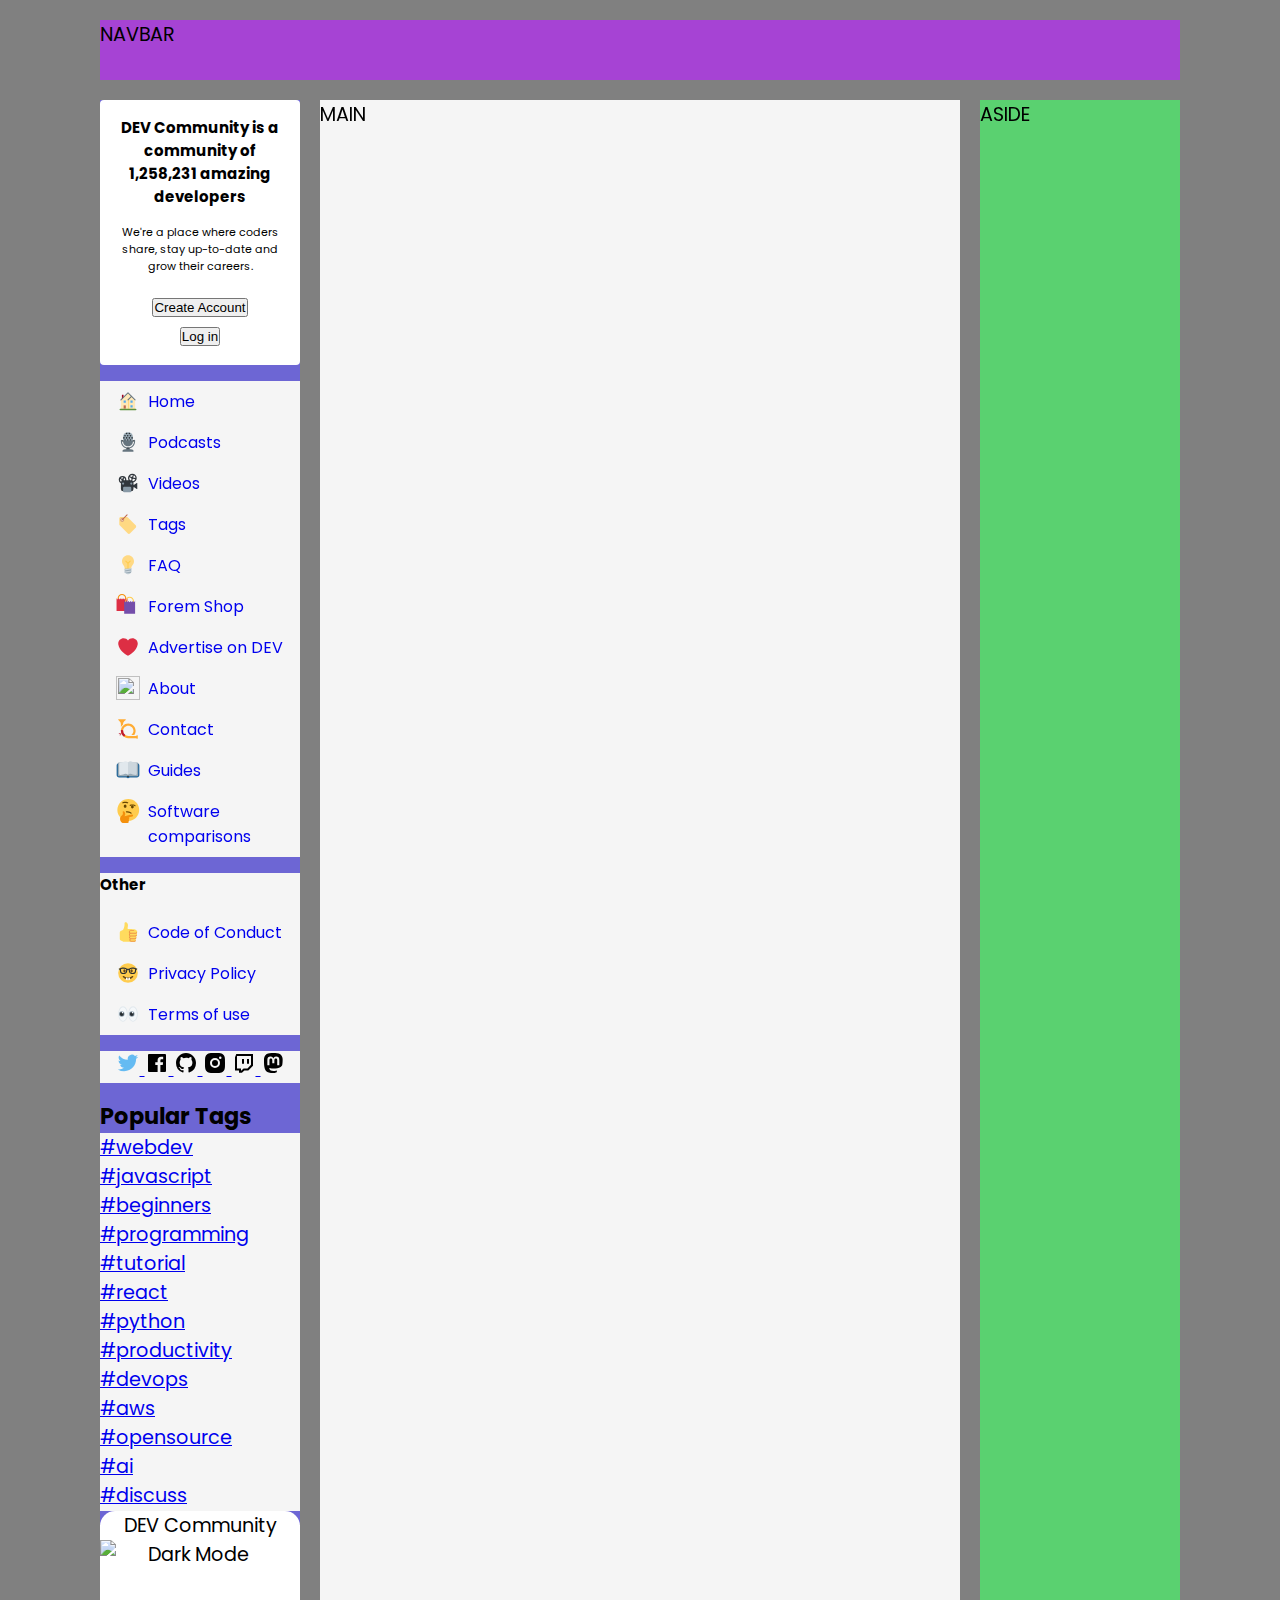
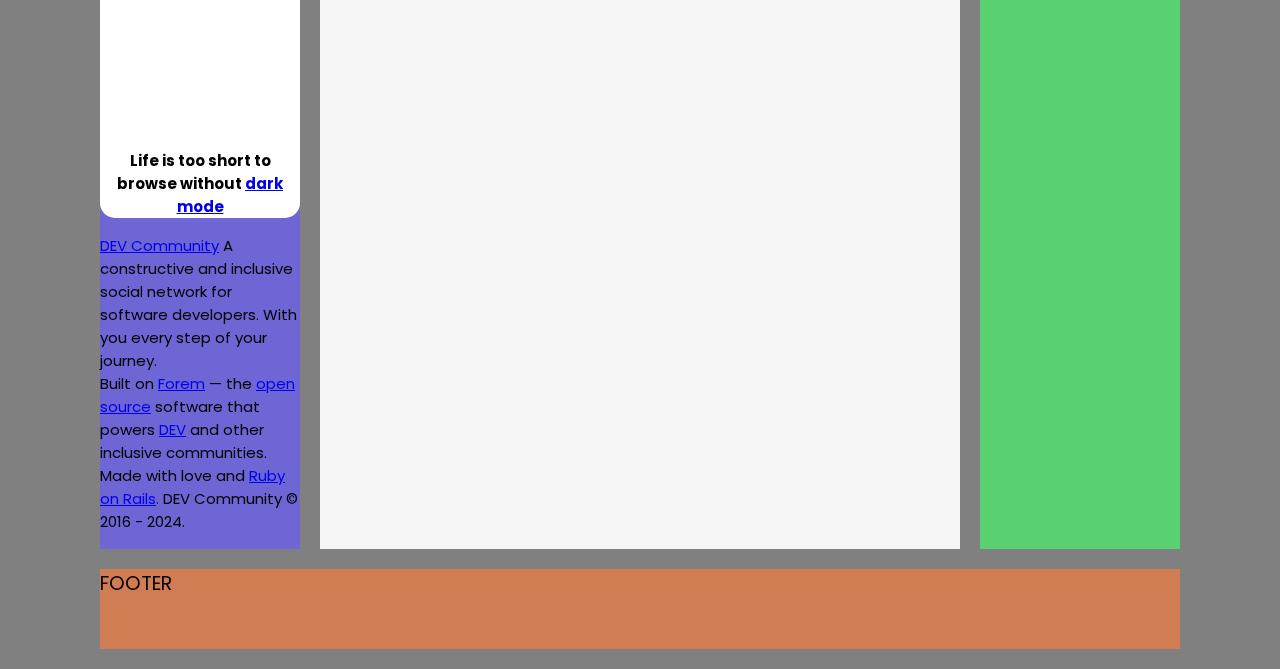
==== commit 2f4f39a2: "Refresh" ====
--- a/Index2.0.html
+++ b/Index2.0.html
@@ -10,16 +10,19 @@
 <body class="grid-container">
     <nav class="navbar">NAVBAR</nav>
     <header class="header">
+        <section class="seccion1">
         <h2 class="titulo1">DEV Community is a community of 1,258,231 amazing developers</h2>
         <p class="parrafo1">We're a place where coders share, stay up-to-date and grow their careers.
         </p>
         <button>Create Account</button>
         <br>
         <button>Log in</button>
+        </section>
+        <section class="seccionLista1">
         <ul class="liststyle">
         <li>
-      <a href="#">
-        <span>
+      <a href="#" class="icons">
+        <span class="textIcons">
           <svg xmlns="http://www.w3.org/2000/svg" viewBox="0 0 44 44" width="24" height="24">
       <g class="nc-icon-wrapper">
           <path fill="#A0041E" d="M13.344 18.702h-2a.5.5 0 01-.5-.5v-7a.5.5 0 01.5-.5h2a.5.5 0 01.5.5v7a.5.5 0 01-.5.5z"></path>
@@ -37,8 +40,8 @@
       </a>
     </li>
     <li>
-      <a href="#">
-        <span>
+      <a href="#" class="icons">
+        <span class="textIcons">
           <svg xmlns="http://www.w3.org/2000/svg" viewBox="0 0 44 44" width="24" height="24">
       <g class="nc-icon-wrapper">
           <path fill="#292F33" d="M10 19h24v2H10zm15 15c0 2.208-.792 4-3 4-2.209 0-3-1.792-3-4s.791-2 3-2c2.208 0 3-.208 3 2z"></path>
@@ -67,8 +70,8 @@
       </a>
     </li>
     <li>
-      <a href="#">
-        <span>
+      <a href="#" class="icons">
+        <span class="textIcons">
           <svg xmlns="http://www.w3.org/2000/svg" viewBox="0 0 44 44" width="24" height="24">
       <g transform="translate(4 4)">
           <path fill="#31373D" d="M34.074 18l-4.832 3H28v-4c0-.088-.02-.169-.026-.256C31.436 15.864 34 12.735 34 9a8 8 0 00-16.001 0c0 1.463.412 2.822 1.099 4H14.92c.047-.328.08-.66.08-1a7 7 0 10-14 0 6.995 6.995 0 004 6.317V29a4 4 0 004 4h15a4 4 0 004-4v-3h1.242l4.832 3H35V18h-.926zM28.727 3.977a5.713 5.713 0 012.984 4.961L28.18 8.35a2.276 2.276 0 00-.583-.982l1.13-3.391zm-.9 6.342l3.552.592a5.713 5.713 0 01-4.214 3.669 3.985 3.985 0 00-1.392-1.148l.625-2.19a2.425 2.425 0 001.429-.923zM26 3.285c.282 0 .557.027.828.067l-1.131 3.392c-.404.054-.772.21-1.081.446L21.42 5.592A5.703 5.703 0 0126 3.285zM20.285 9c0-.563.085-1.106.236-1.62l3.194 1.597-.002.023c0 .657.313 1.245.771 1.662L23.816 13h-1.871a5.665 5.665 0 01-1.66-4zm-9.088-.385A4.64 4.64 0 0112.667 12c0 .344-.043.677-.113 1H10.1c.145-.304.233-.641.233-1a2.32 2.32 0 00-.392-1.292l1.256-2.093zM8 7.333c.519 0 1.01.105 1.476.261L8.22 9.688c-.073-.007-.145-.022-.22-.022a2.32 2.32 0 00-1.292.392L4.615 8.803A4.64 4.64 0 018 7.333zM3.333 12c0-.519.105-1.01.261-1.477l2.095 1.257c-.007.073-.022.144-.022.22 0 .75.36 1.41.91 1.837a3.987 3.987 0 00-1.353 1.895C4.083 14.881 3.333 13.533 3.333 12z"></path>
@@ -83,8 +86,8 @@
       </a>
     </li>
     <li>
-      <a href="#">
-        <span>
+      <a href="#" class="icons">
+        <span class="textIcons">
           <svg xmlns="http://www.w3.org/2000/svg" viewBox="0 0 44 44" width="24" height="24">
       <g>
           <path fill="#FFD983" d="M36.017 24.181L21.345 9.746C20.687 9.087 19.823 9 18.96 9H8.883C7.029 9 6 10.029 6 11.883v10.082c0 .861.089 1.723.746 2.38L21.3 39.017a3.287 3.287 0 004.688 0l10.059-10.088c1.31-1.312 1.28-3.438-.03-4.748zm-23.596-8.76a1.497 1.497 0 11-2.118-2.117 1.497 1.497 0 012.118 2.117z"></path>
@@ -97,8 +100,8 @@
       </a>
     </li>
     <li>
-      <a href="#">
-        <span>
+      <a href="#" class="icons">
+        <span class="textIcons">
           <svg xmlns="http://www.w3.org/2000/svg" viewBox="0 0 44 44" width="24" height="24">
       <g>
           <path fill="#FFD983" d="M33 15.06c0 6.439-5 7.439-5 13.44 0 3.098-3.123 3.359-5.5 3.359-2.053 0-6.586-.779-6.586-3.361C15.914 22.5 11 21.5 11 15.06c0-6.031 5.285-10.92 11.083-10.92C27.883 4.14 33 9.029 33 15.06z"></path>
@@ -113,16 +116,20 @@
       </a>
     </li>
     <li>
-      <a href="#">
-        <span>
-          <svg xmlns="http://www.w3.org/2000/svg" viewBox="0 0 36 36 width="50" height="50"><path fill="#F4900C" d="M11 0C6.582 0 3 3.582 3 8v8h2V8c0-3.313 2.687-6 6-6 3.314 0 6 2.687 6 6v8h2V8c0-4.418-3.582-8-8-8z"></path><path fill="#DD2E44" d="M1 8l2 2 2-2 2 2 2-2 2 2 2-2 2 2 2-2 2 2 2-2v23H1z"></path><path fill="#FFCC4D" d="M25 5c-4.418 0-8 3.582-8 8v8h2v-8c0-3.314 2.688-6 6-6 3.315 0 6 2.686 6 6v8h2v-8c0-4.418-3.582-8-8-8z"></path><path fill="#744EAA" d="M15 13l2 2 2-2 2 2 2-2 2 2 2-2 2 2 2-2 2 2 2-2v23H15z"></path></svg>
+      <a href="#" class="icons">
+        <span class="textIcons">
+          <svg xmlns="http://www.w3.org/2000/svg" viewBox="0 0 44 44" width="24" height="24">
+            <g>
+                <path fill="#F4900C" d="M11 0C6.582 0 3 3.582 3 8v8h2V8c0-3.313 2.687-6 6-6 3.314 0 6 2.687 6 6v8h2V8c0-4.418-3.582-8-8-8z"></path><path fill="#DD2E44" d="M1 8l2 2 2-2 2 2 2-2 2 2 2-2 2 2 2-2 2 2 2-2v23H1z"></path><path fill="#FFCC4D" d="M25 5c-4.418 0-8 3.582-8 8v8h2v-8c0-3.314 2.688-6 6-6 3.315 0 6 2.686 6 6v8h2v-8c0-4.418-3.582-8-8-8z"></path><path fill="#744EAA" d="M15 13l2 2 2-2 2 2 2-2 2 2 2-2 2 2 2-2 2 2 2-2v23H15z"></path> 
+            </g>
+        </svg>
         </span>
         Forem Shop
       </a>
     </li>
     <li>
-      <a href="#">
-        <span>
+      <a href="#" class="icons">
+        <span class="textIcons">
           <svg xmlns="http://www.w3.org/2000/svg" viewBox="0 0 44 44" width="24" height="24">
       <path fill="#DD2E44" d="M39.885 15.833c0-5.45-4.418-9.868-9.867-9.868-3.308 0-6.227 1.633-8.018 4.129-1.791-2.496-4.71-4.129-8.017-4.129-5.45 0-9.868 4.417-9.868 9.868 0 .772.098 1.52.266 2.241C5.751 26.587 15.216 35.568 22 38.034c6.783-2.466 16.249-11.447 17.617-19.959.17-.721.268-1.469.268-2.242z"></path>
   </svg>
@@ -132,16 +139,16 @@
       </a>
     </li>
     <li>
-      <a href="#">
-        <span>
-          <img src="https://encrypted-tbn3.gstatic.com/images?q=tbn:ANd9GcT-b9vRVvXR4Y4_ah0vg4AHhE6pvgBgayHaFt1GhcVUhpPgTBiG" width="30" height="30"    >
+      <a href="#" class="icons">
+        <span class="textIcons">
+          <img src="https://encrypted-tbn3.gstatic.com/images?q=tbn:ANd9GcT-b9vRVvXR4Y4_ah0vg4AHhE6pvgBgayHaFt1GhcVUhpPgTBiG" width="24" height="24"    >
         </span>
         About
       </a>
     </li>
     <li>
-      <a href="#">
-        <span>
+      <a href="#" class="icons">
+        <span class="textIcons">
           <svg xmlns="http://www.w3.org/2000/svg" viewBox="0 0 44 44" width="24" height="24">
       <g>
           <path fill="#FFAC33" d="M38.724 33.656c-1.239-.01-1.241 1.205-1.241 1.205H22.5c-5.246 0-9.5-4.254-9.5-9.5s4.254-9.5 9.5-9.5 9.5 4.254 9.5 9.5c0 3.062-1.6 5.897-3.852 7.633h5.434C35.022 30.849 36 28.139 36 25.361c0-7.456-6.045-13.5-13.5-13.5-7.456 0-13.5 6.044-13.5 13.5 0 7.455 6.044 13.5 13.5 13.5h14.982s-.003 1.127 1.241 1.139c1.238.012 1.228-1.245 1.228-1.245l.014-3.821s.001-1.267-1.241-1.278zM9 18.26a16.047 16.047 0 014-4.739V13c0-5 5-7 5-8s-1-1-1-1H5C4 4 4 5 4 5c0 1 5 3.333 5 7.69v5.57z"></path>
@@ -154,27 +161,29 @@
       </a>
     </li>
     <li>
-      <a href="#">
-        <span>
-          <svg xmlns:svg="http://www.w3.org/2000/svg" xmlns="http://www.w3.org/2000/svg" version="1.1" viewBox="0 0 47.5 47.5"  width="30" height="30" xml:space="preserve"><defs id="defs6"><clipPath id="clipPath18"><path d="M 0,38 38,38 38,0 0,0 0,38 z" id="path20"></path></clipPath></defs><g transform="matrix(1.25,0,0,-1.25,0,47.5)" id="g12"><g id="g14"><g clip-path="url(#clipPath18)" id="g16"><g transform="translate(33,30)" id="g22"><path d="m 0,0 -28,0 c -2.209,0 -4,-1.791 -4,-4 l 0,-15 c 0,-2.209 1.791,-4 4,-4 l 11.416,0 c 0.52,-0.596 1.477,-1 2.584,-1 1.107,0 2.064,0.404 2.584,1 L 0,-23 c 2.209,0 4,1.791 4,4 L 4,-4 C 4,-1.791 2.209,0 0,0" id="path24" style="fill:#226699;fill-opacity:1;fill-rule:nonzero;stroke:none"></path></g><g transform="translate(21,10)" id="g26"><path d="m 0,0 c 0,-1.104 -0.896,-2 -2,-2 -1.104,0 -2,0.896 -2,2 l 0,18 c 0,1.104 0.896,2 2,2 1.104,0 2,-0.896 2,-2 L 0,0 z" id="path28" style="fill:#292f33;fill-opacity:1;fill-rule:nonzero;stroke:none"></path></g><g transform="translate(19,11)" id="g30"><path d="m 0,0 c 0,-1.104 -0.896,-2 -2,-2 l -12,0 c -1.104,0 -2,0.896 -2,2 l 0,18 c 0,1.104 0.896,2 2,2 l 12,0 c 1.104,0 2,-0.896 2,-2 L 0,0 z" id="path32" style="fill:#99aab5;fill-opacity:1;fill-rule:nonzero;stroke:none"></path></g><g transform="translate(19,11)" id="g34"><path d="m 0,0 c -0.999,1.998 -3.657,2 -4,2 -2,0 -5,-2 -8,-2 -1,0 -2,0.896 -2,2 l 0,16 c 0,1.104 1,2 2,2 3.255,0 6,2 8,2 3,0 4,-1.896 4,-3 L 0,0 z" id="path36" style="fill:#e1e8ed;fill-opacity:1;fill-rule:nonzero;stroke:none"></path></g><g transform="translate(35,11)" id="g38"><path d="m 0,0 c 0,-1.104 -0.896,-2 -2,-2 l -12,0 c -1.104,0 -2,0.896 -2,2 l 0,18 c 0,1.104 0.896,2 2,2 l 12,0 c 1.104,0 2,-0.896 2,-2 L 0,0 z" id="path40" style="fill:#99aab5;fill-opacity:1;fill-rule:nonzero;stroke:none"></path></g><g transform="translate(19,11)" id="g42"><path d="m 0,0 c 0.999,1.998 3.657,2 4,2 2,0 5,-2 8,-2 1,0 2,0.896 2,2 l 0,16 c 0,1.104 -1,2 -2,2 C 8.744,20 6,22 4,22 1,22 0,20.104 0,19 L 0,0 z" id="path44" style="fill:#ccd6dd;fill-opacity:1;fill-rule:nonzero;stroke:none"></path></g></g></g></g></svg>
+      <a href="#" class="icons">
+        <span class="textIcons">
+          <svg xmlns:svg="http://www.w3.org/2000/svg" xmlns="http://www.w3.org/2000/svg" version="1.1" viewBox="0 0 47.5 47.5"  width="24" height="24" xml:space="preserve"><defs id="defs6"><clipPath id="clipPath18"><path d="M 0,38 38,38 38,0 0,0 0,38 z" id="path20"></path></clipPath></defs><g transform="matrix(1.25,0,0,-1.25,0,47.5)" id="g12"><g id="g14"><g clip-path="url(#clipPath18)" id="g16"><g transform="translate(33,30)" id="g22"><path d="m 0,0 -28,0 c -2.209,0 -4,-1.791 -4,-4 l 0,-15 c 0,-2.209 1.791,-4 4,-4 l 11.416,0 c 0.52,-0.596 1.477,-1 2.584,-1 1.107,0 2.064,0.404 2.584,1 L 0,-23 c 2.209,0 4,1.791 4,4 L 4,-4 C 4,-1.791 2.209,0 0,0" id="path24" style="fill:#226699;fill-opacity:1;fill-rule:nonzero;stroke:none"></path></g><g transform="translate(21,10)" id="g26"><path d="m 0,0 c 0,-1.104 -0.896,-2 -2,-2 -1.104,0 -2,0.896 -2,2 l 0,18 c 0,1.104 0.896,2 2,2 1.104,0 2,-0.896 2,-2 L 0,0 z" id="path28" style="fill:#292f33;fill-opacity:1;fill-rule:nonzero;stroke:none"></path></g><g transform="translate(19,11)" id="g30"><path d="m 0,0 c 0,-1.104 -0.896,-2 -2,-2 l -12,0 c -1.104,0 -2,0.896 -2,2 l 0,18 c 0,1.104 0.896,2 2,2 l 12,0 c 1.104,0 2,-0.896 2,-2 L 0,0 z" id="path32" style="fill:#99aab5;fill-opacity:1;fill-rule:nonzero;stroke:none"></path></g><g transform="translate(19,11)" id="g34"><path d="m 0,0 c -0.999,1.998 -3.657,2 -4,2 -2,0 -5,-2 -8,-2 -1,0 -2,0.896 -2,2 l 0,16 c 0,1.104 1,2 2,2 3.255,0 6,2 8,2 3,0 4,-1.896 4,-3 L 0,0 z" id="path36" style="fill:#e1e8ed;fill-opacity:1;fill-rule:nonzero;stroke:none"></path></g><g transform="translate(35,11)" id="g38"><path d="m 0,0 c 0,-1.104 -0.896,-2 -2,-2 l -12,0 c -1.104,0 -2,0.896 -2,2 l 0,18 c 0,1.104 0.896,2 2,2 l 12,0 c 1.104,0 2,-0.896 2,-2 L 0,0 z" id="path40" style="fill:#99aab5;fill-opacity:1;fill-rule:nonzero;stroke:none"></path></g><g transform="translate(19,11)" id="g42"><path d="m 0,0 c 0.999,1.998 3.657,2 4,2 2,0 5,-2 8,-2 1,0 2,0.896 2,2 l 0,16 c 0,1.104 -1,2 -2,2 C 8.744,20 6,22 4,22 1,22 0,20.104 0,19 L 0,0 z" id="path44" style="fill:#ccd6dd;fill-opacity:1;fill-rule:nonzero;stroke:none"></path></g></g></g></g></svg>
         </span>
         Guides
       </a>
     </li>
     <li>
-      <a href="#">
-        <span>
-          <svg xmlns:dc="http://purl.org/dc/elements/1.1/" xmlns:cc="http://creativecommons.org/ns#" xmlns:rdf="http://www.w3.org/1999/02/22-rdf-syntax-ns#" xmlns:svg="http://www.w3.org/2000/svg" xmlns="http://www.w3.org/2000/svg" viewBox="0 0 45 45 style="enable-background:new 0 0 45 45;" xml:space="preserve" version="1.1 "width="40" height="40"><metadata id="metadata8"><rdf:rdf><cc:work rdf:about=""><dc:format>image/svg+xml</dc:format><dc:type rdf:resource="http://purl.org/dc/dcmitype/StillImage"></dc:type></cc:work></rdf:rdf></metadata><defs id="defs6"><clipPath id="clipPath16" clipPathUnits="userSpaceOnUse"><path id="path18" d="M 0,36 36,36 36,0 0,0 0,36 Z"></path></clipPath></defs><g transform="matrix(1.25,0,0,-1.25,0,45)" id="g10"><g id="g12"><g clip-path="url(#clipPath16)" id="g14"><g transform="translate(2,20)" id="g20"><path id="path22" style="fill:#ffcc4d;fill-opacity:1;fill-rule:nonzero;stroke:none" d="m 0,0 c 0,-8.837 7.164,-16 16,-16 8.837,0 16,7.163 16,16 C 32,8.836 24.837,16 16,16 7.164,16 0,8.836 0,0"></path></g><g transform="translate(15.4063,25.5)" id="g24"><path id="path26" style="fill:#664500;fill-opacity:1;fill-rule:nonzero;stroke:none" d="m 0,0 c 0,-1.381 -0.896,-2.5 -2,-2.5 -1.104,0 -2,1.119 -2,2.5 0,1.38 0.896,2.5 2,2.5 1.104,0 2,-1.12 2,-2.5"></path></g><g transform="translate(26,24.5)" id="g28"><path id="path30" style="fill:#664500;fill-opacity:1;fill-rule:nonzero;stroke:none" d="m 0,0 c 0,-1.381 -0.895,-2.5 -2,-2.5 -1.104,0 -2,1.119 -2,2.5 0,1.38 0.896,2.5 2,2.5 1.105,0 2,-1.12 2,-2.5"></path></g><g transform="translate(9.6709,29.667)" id="g32"><path id="path34" style="fill:#664500;fill-opacity:1;fill-rule:nonzero;stroke:none" d="M 0,0 C -0.164,0.087 -0.303,0.223 -0.391,0.398 -0.607,0.827 -0.431,1.325 0.002,1.511 4.268,3.341 7.701,1.554 7.845,1.477 8.278,1.246 8.453,0.729 8.236,0.323 8.02,-0.082 7.496,-0.223 7.063,0.005 6.94,0.069 4.231,1.437 0.785,-0.042 0.528,-0.151 0.238,-0.127 0,0"></path></g><g transform="translate(14.7427,16.4277)" id="g36"><path id="path38" style="fill:#664500;fill-opacity:1;fill-rule:nonzero;stroke:none" d="M 0,0 C -0.136,0.127 -0.236,0.293 -0.276,0.486 -0.375,0.955 -0.078,1.392 0.389,1.46 4.981,2.138 7.841,-0.469 7.962,-0.58 8.322,-0.914 8.357,-1.457 8.044,-1.795 7.732,-2.131 7.189,-2.133 6.83,-1.801 6.726,-1.709 4.458,0.307 0.748,-0.24 0.471,-0.281 0.197,-0.184 0,0"></path></g><g transform="translate(20.4307,25.917)" id="g40"><path id="path42" style="fill:#664500;fill-opacity:1;fill-rule:nonzero;stroke:none" d="M 0,0 C -0.156,0.098 -0.286,0.243 -0.362,0.424 -0.549,0.866 -0.339,1.352 0.105,1.508 4.486,3.044 7.79,1.028 7.929,0.941 8.344,0.681 8.483,0.154 8.24,-0.237 7.998,-0.627 7.464,-0.732 7.049,-0.475 6.929,-0.402 4.321,1.146 0.782,-0.095 0.518,-0.187 0.23,-0.143 0,0"></path></g><g transform="translate(17.2764,0.8682)" id="g44"><path id="path46" style="fill:#f4900c;fill-opacity:1;fill-rule:nonzero;stroke:none" d="m 0,0 c 0,0 1.265,0.411 1.429,1.352 0.173,0.971 -0.624,1.167 -0.624,1.167 0,0 1.041,0.208 1.172,1.376 0.123,1.1 -0.862,1.363 -0.862,1.363 0,0 0.97,0.4 1.016,1.539 0.038,0.959 -0.995,1.428 -0.995,1.428 0,0 5.038,1.22 5.555,1.34 0.516,0.121 1.321,0.616 1.07,1.695 -0.249,1.08 -1.204,1.118 -1.698,1.003 -0.494,-0.116 -6.744,-1.567 -8.9,-2.069 -0.23,-0.053 -1.308,-0.302 -1.439,-0.334 -0.54,-0.127 -0.785,0.111 -0.405,0.512 0.509,0.536 0.833,1.129 0.947,2.113 0.119,1.036 -0.232,2.314 -0.433,2.809 -0.374,0.921 -1.005,1.649 -1.734,1.899 -1.138,0.39 -1.946,-0.321 -1.542,-1.561 0.604,-1.855 0.209,-3.375 -0.833,-4.293 -2.449,-2.157 -3.589,-3.695 -2.83,-6.973 0.827,-3.575 4.377,-5.876 7.952,-5.048 C -2.965,-0.64 0,0 0,0"></path></g></g></g></g></svg>+
+      <a href="#" class="icons">
+        <span class="textIcons">
+          <svg xmlns:dc="http://purl.org/dc/elements/1.1/" xmlns:cc="http://creativecommons.org/ns#" xmlns:rdf="http://www.w3.org/1999/02/22-rdf-syntax-ns#" xmlns:svg="http://www.w3.org/2000/svg" xmlns="http://www.w3.org/2000/svg" viewBox="0 0 44 44" style="enable-background:new 0 0 44 44;" xml:space="preserve" version="1.1 "width="24" height="24"><metadata id="metadata8"><rdf:rdf><cc:work rdf:about=""><dc:format>image/svg+xml</dc:format><dc:type rdf:resource="http://purl.org/dc/dcmitype/StillImage"></dc:type></cc:work></rdf:rdf></metadata><defs id="defs6"><clipPath id="clipPath16" clipPathUnits="userSpaceOnUse"><path id="path18" d="M 0,36 36,36 36,0 0,0 0,36 Z"></path></clipPath></defs><g transform="matrix(1.25,0,0,-1.25,0,45)" id="g10"><g id="g12"><g clip-path="url(#clipPath16)" id="g14"><g transform="translate(2,20)" id="g20"><path id="path22" style="fill:#ffcc4d;fill-opacity:1;fill-rule:nonzero;stroke:none" d="m 0,0 c 0,-8.837 7.164,-16 16,-16 8.837,0 16,7.163 16,16 C 32,8.836 24.837,16 16,16 7.164,16 0,8.836 0,0"></path></g><g transform="translate(15.4063,25.5)" id="g24"><path id="path26" style="fill:#664500;fill-opacity:1;fill-rule:nonzero;stroke:none" d="m 0,0 c 0,-1.381 -0.896,-2.5 -2,-2.5 -1.104,0 -2,1.119 -2,2.5 0,1.38 0.896,2.5 2,2.5 1.104,0 2,-1.12 2,-2.5"></path></g><g transform="translate(26,24.5)" id="g28"><path id="path30" style="fill:#664500;fill-opacity:1;fill-rule:nonzero;stroke:none" d="m 0,0 c 0,-1.381 -0.895,-2.5 -2,-2.5 -1.104,0 -2,1.119 -2,2.5 0,1.38 0.896,2.5 2,2.5 1.105,0 2,-1.12 2,-2.5"></path></g><g transform="translate(9.6709,29.667)" id="g32"><path id="path34" style="fill:#664500;fill-opacity:1;fill-rule:nonzero;stroke:none" d="M 0,0 C -0.164,0.087 -0.303,0.223 -0.391,0.398 -0.607,0.827 -0.431,1.325 0.002,1.511 4.268,3.341 7.701,1.554 7.845,1.477 8.278,1.246 8.453,0.729 8.236,0.323 8.02,-0.082 7.496,-0.223 7.063,0.005 6.94,0.069 4.231,1.437 0.785,-0.042 0.528,-0.151 0.238,-0.127 0,0"></path></g><g transform="translate(14.7427,16.4277)" id="g36"><path id="path38" style="fill:#664500;fill-opacity:1;fill-rule:nonzero;stroke:none" d="M 0,0 C -0.136,0.127 -0.236,0.293 -0.276,0.486 -0.375,0.955 -0.078,1.392 0.389,1.46 4.981,2.138 7.841,-0.469 7.962,-0.58 8.322,-0.914 8.357,-1.457 8.044,-1.795 7.732,-2.131 7.189,-2.133 6.83,-1.801 6.726,-1.709 4.458,0.307 0.748,-0.24 0.471,-0.281 0.197,-0.184 0,0"></path></g><g transform="translate(20.4307,25.917)" id="g40"><path id="path42" style="fill:#664500;fill-opacity:1;fill-rule:nonzero;stroke:none" d="M 0,0 C -0.156,0.098 -0.286,0.243 -0.362,0.424 -0.549,0.866 -0.339,1.352 0.105,1.508 4.486,3.044 7.79,1.028 7.929,0.941 8.344,0.681 8.483,0.154 8.24,-0.237 7.998,-0.627 7.464,-0.732 7.049,-0.475 6.929,-0.402 4.321,1.146 0.782,-0.095 0.518,-0.187 0.23,-0.143 0,0"></path></g><g transform="translate(17.2764,0.8682)" id="g44"><path id="path46" style="fill:#f4900c;fill-opacity:1;fill-rule:nonzero;stroke:none" d="m 0,0 c 0,0 1.265,0.411 1.429,1.352 0.173,0.971 -0.624,1.167 -0.624,1.167 0,0 1.041,0.208 1.172,1.376 0.123,1.1 -0.862,1.363 -0.862,1.363 0,0 0.97,0.4 1.016,1.539 0.038,0.959 -0.995,1.428 -0.995,1.428 0,0 5.038,1.22 5.555,1.34 0.516,0.121 1.321,0.616 1.07,1.695 -0.249,1.08 -1.204,1.118 -1.698,1.003 -0.494,-0.116 -6.744,-1.567 -8.9,-2.069 -0.23,-0.053 -1.308,-0.302 -1.439,-0.334 -0.54,-0.127 -0.785,0.111 -0.405,0.512 0.509,0.536 0.833,1.129 0.947,2.113 0.119,1.036 -0.232,2.314 -0.433,2.809 -0.374,0.921 -1.005,1.649 -1.734,1.899 -1.138,0.39 -1.946,-0.321 -1.542,-1.561 0.604,-1.855 0.209,-3.375 -0.833,-4.293 -2.449,-2.157 -3.589,-3.695 -2.83,-6.973 0.827,-3.575 4.377,-5.876 7.952,-5.048 C -2.965,-0.64 0,0 0,0"></path></g></g></g></g></svg>
         </span>
         Software comparisons
       </a>
     </li>
         </ul>
+        </section>
+        <section class="seccionLista2">
         <h2 class="titulo1">Other</h2>
         <ul class="liststyle">
             <li>
-        <a href="#">
-          <span>
+        <a href="#" class="icons">
+          <span class="textIcons">
             <svg xmlns="http://www.w3.org/2000/svg" viewBox="0 0 44 44" width="24" height="24">
         <g>
             <path fill="#FFDB5E" d="M38.956 21.916c0-.503-.12-.975-.321-1.404-1.341-4.326-7.619-4.01-16.549-4.221-1.493-.035-.639-1.798-.115-5.668.341-2.517-1.282-6.382-4.01-6.382-4.498 0-.171 3.548-4.148 12.322-2.125 4.688-6.875 2.062-6.875 6.771v10.719c0 1.833.18 3.595 2.758 3.885 2.499.281 1.937 2.062 5.542 2.062h18.044a3.337 3.337 0 003.333-3.334c0-.762-.267-1.456-.698-2.018 1.02-.571 1.72-1.649 1.72-2.899 0-.76-.266-1.454-.696-2.015 1.023-.57 1.725-1.649 1.725-2.901 0-.909-.368-1.733-.961-2.336a3.311 3.311 0 001.251-2.581z"></path>
@@ -187,8 +196,8 @@
         </a>
       </li>
       <li>
-        <a href="#">
-          <span>
+        <a href="#" class="icons">
+          <span class="textIcons">
             <svg xmlns="http://www.w3.org/2000/svg" viewBox="0 0 44 44" width="24" height="24">
         <g transform="translate(4 4)">
             <circle fill="#FFCC4D" cx="18" cy="18" r="18"></circle>
@@ -205,8 +214,8 @@
         </a>
       </li>
       <li>
-        <a href="#">
-          <span>
+        <a href="#" class="icons">
+          <span class="textIcons">
             <svg xmlns="http://www.w3.org/2000/svg" viewBox="0 0 44 44" width="24" height="24">
         <g transform="translate(4 4)">
             <ellipse fill="#F5F8FA" cx="8.828" cy="18" rx="7.953" ry="13.281"></ellipse>
@@ -226,6 +235,8 @@
         </a>
       </li>
         </ul>
+        </section>
+        <section class="socialMedia">
         <div>
             <a href="https://twitter.com/thepracticaldev">
             <svg xmlns="http://www.w3.org/2000/svg" width="24" height="24" viewBox="0 0 24 24" role="img" aria-labelledby="atrdkg4m51rf4c9o37q027vwgalapkzh" class="crayons-icon c-link__icon"><title id="atrdkg4m51rf4c9o37q027vwgalapkzh">Twitter</title>
@@ -263,7 +274,9 @@
         </svg>
           </a>
         </div>
+        </section>
         <h3>Popular Tags</h3>
+        <section class="popularTags">
         <section style="max-height: 42vh">
             <div>
               <a href="#">
@@ -416,9 +429,11 @@
             </a>
             </div>
         </section>
-        <section>
-        <span>DEV Community</span>
-        <p><img src="https://res.cloudinary.com/practicaldev/image/fetch/s--GkDXbK0b--/c_limit%2Cf_auto%2Cfl_progressive%2Cq_auto%2Cw_350/https://dev-to-uploads.s3.amazonaws.com/uploads/articles/oky7tpxe4z0f8ksng5ta.png" alt="Dark Mode" width="180" height="180" loading="lazy"></p>
+        </section>
+        <section class="seccionfinal">
+            <span>DEV Community</span>
+        <p><img src="https://res.cloudinary.com/practicaldev/image/fetch/s--GkDXbK0b--/c_limit%2Cf_auto%2Cfl_progressive%2Cq_auto%2Cw_350/https://dev-to-uploads.s3.amazonaws.com/uploads/articles/oky7tpxe4z0f8ksng5ta.png" alt="Dark Mode" width="180" height="180" loading="lazy" style="display: flex; justify-content: center;"></p>
+        <br>
         <h2 class="titulo1">  
             <a href="#">  </a>  Life is too short to browse without <a href="https://dev.to/settings/customization">dark mode</a>
         </h2>
--- a/css/estructura.css
+++ b/css/estructura.css
@@ -10,16 +10,16 @@
   font-size: 1.2rem;
   min-height: 100vh;
   padding: 20px;
+  background-color: gray;
 }
 
-.grid-container > * {
-  box-shadow: 10px 6px 37px -13px rgba(51, 51, 51, 0.74);
-  border-radius: 10px;
-  padding: 10px;
-  text-align: center;
-  font-weight: 500;
-}
-
+/* .grid-container>* {
+    box-shadow: 10px 6px 37px -13px rgba(51, 51, 51, 0.74);
+    border-radius: 10px;
+    padding: 10px;
+    text-align: center;
+    font-weight: 500;
+} */
 .grid-container {
   display: grid;
   gap: 20px;
@@ -29,17 +29,74 @@
   grid-area: header;
   background-color: rgba(103, 93, 241, 0.74);
 }
+.grid-container .header .seccion1 {
+  background-color: white;
+  padding: 1rem;
+  text-align: center;
+  border-radius: 4px;
+}
 .grid-container .header .liststyle {
   list-style: none;
 }
+.grid-container .header .seccionLista1 {
+  margin: 0;
+  padding: 0;
+  margin-bottom: 1rem;
+  margin-top: 1rem;
+  background-color: whitesmoke;
+}
+.grid-container .header .icons {
+  display: flex;
+  padding: 0.5rem;
+  overflow-wrap: normal;
+  background-color: transparent;
+  position: relative;
+  border-radius: 10px;
+  font: inherit;
+  cursor: pointer;
+  outline: 0;
+  text-decoration: none;
+  max-width: 100%;
+  font-size: 1rem;
+}
+.grid-container .header .textIcons {
+  margin-right: 0.5rem;
+  margin-left: 0.5rem;
+  display: inline-flex;
+  flex-shrink: 0;
+  justify-content: flex-start;
+}
+.grid-container .header .seccionLista2 {
+  margin: 0;
+  padding: 0;
+  margin-bottom: 1rem;
+  margin-top: 1rem;
+  background-color: whitesmoke;
+}
+.grid-container .header .socialMedia {
+  display: flex;
+  justify-content: space-evenly;
+  margin-bottom: 1rem;
+  background-color: whitesmoke;
+}
+.grid-container .header .popularTags {
+  max-height: 42vh;
+  overflow-y: scroll;
+  display: block;
+  background-color: whitesmoke;
+}
+.grid-container .header .seccionfinal {
+  background-color: white;
+  text-align: center;
+  border-radius: 15px;
+}
 .grid-container .titulo1 {
   font-size: 15px;
-}
-.grid-container .titulo2 {
-  font-size: 10px;
+  margin-bottom: 1rem;
 }
 .grid-container .parrafo1 {
   font-size: 11px;
+  margin-bottom: 1rem;
 }
 .grid-container .navbar {
   grid-area: navbar;
